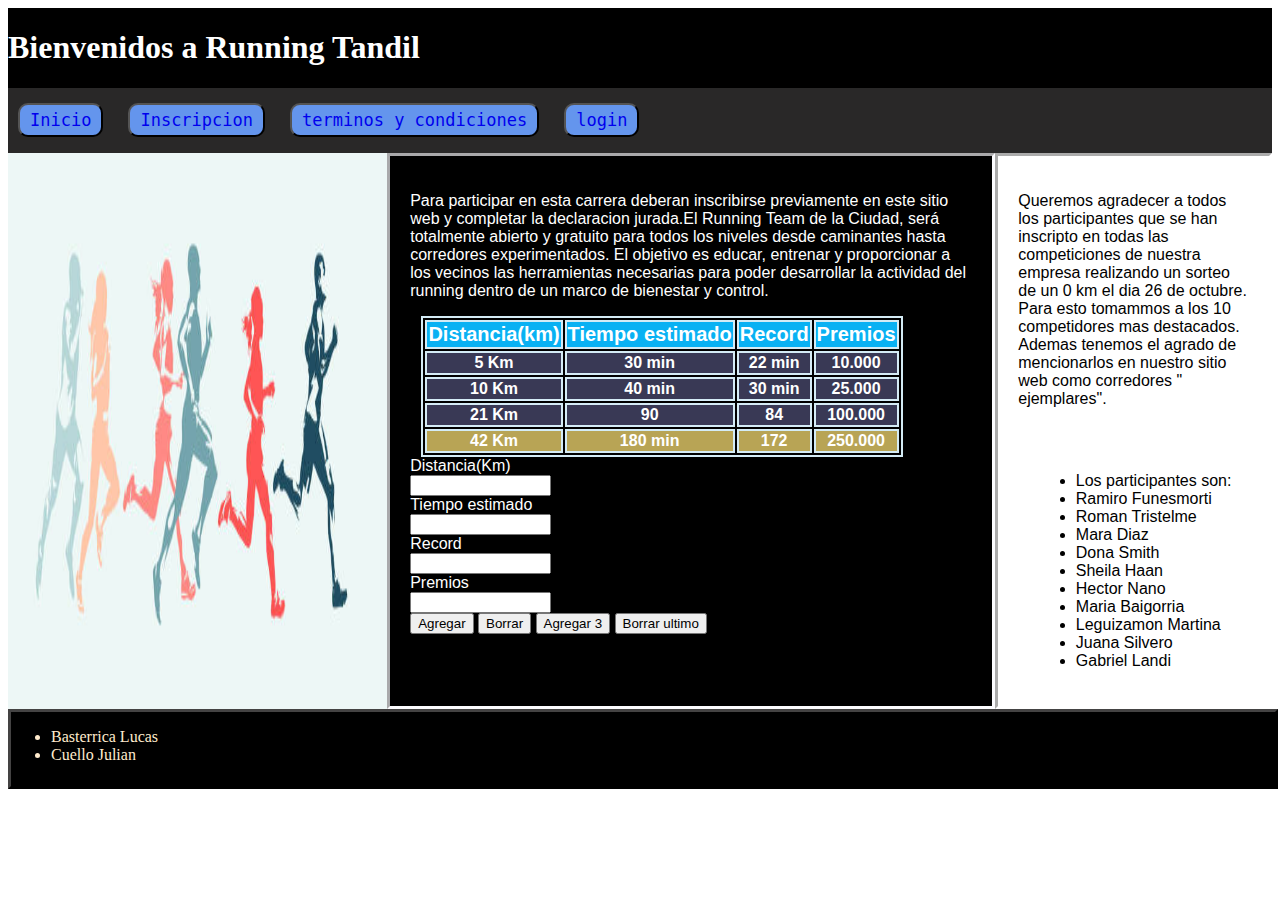
==== Running Tandil/index.html @ dcf98ca1 "Iniciando proyecyo" ====
<!DOCTYPE html>
<html lang="en">
  <head>
    <link rel="icon" href="./images/logo.jpg">
    <meta charset="UTF-8">
    <meta http-equiv="X-UA-Compatible" content="IE=edge">
    <meta name="viewport" content="width=device-width, initial-scale=1.0">
    <title>Running Tandil</title>
    <link rel="stylesheet" href="css\index.css">
    <script src="./js/index.js"></script>
  </head>
  
  <body>

    <div class="grid-container">
    
      <header class= "header">
        <h1> Bienvenidos a Running Tandil</h1>
        <button  class="btn-menu">Menu</button>
        <nav class="navbar">
          <ul class="nav-group">
            <li> <button class="nav-button"> <a  href="index.html" > Inicio </a> </button></li>
            <li> <button class="nav-button"> <a  href="inscripcion.html" > Inscripcion </a> </button></li>
            <li> <button class="nav-button"> <a  href="terminos_y_condiciones.html" > terminos y condiciones </a> </button></li>
            <li> <button class="nav-button"> <a  href="login.html" > login </a> </button></li>
          </ul>
        </nav>
      </header>

      <main>

    

        <article class= "contenido_index">

          <img src="./images/varios corriendo.jpg" alt="varios_corriendo" class="imgRunning">

            <div class="div_intro_y_tabla">
              <div class="div_parrafo_indx">
                <p> Para participar en esta carrera deberan inscribirse previamente en este sitio web y completar la declaracion jurada.El Running Team de la Ciudad, será totalmente abierto y gratuito para todos los niveles desde caminantes hasta corredores experimentados. El objetivo es educar, entrenar y proporcionar a los vecinos las herramientas necesarias para poder desarrollar la actividad del running dentro de un marco de bienestar y control. </p>
              </div>
              <div class="div_tabla">
                <table>
                  <thead class="estilotabla">
                    <tr>
                      <th class="tablehead">Distancia(km)</th>
                      <th class="tablehead">Tiempo estimado</th>
                      <th class="tablehead">Record</th>
                      <th class="tablehead">Premios</th>
                    </tr>
                  </thead>
                <tbody id="tabla_dinamica">

                </tbody>
                  
                </table>
              </div>
              <div>
                  <form  class="formTabla">
                    <label for="">Distancia(Km) </label>
                    <input type="text"  class="inputTabla" id="input_Distancia"> 
                    <label for="">Tiempo estimado</label>
                    <input type="text" class="inputTabla" id="input_Tiempo">
                    <label for=""> Record</label>
                    <input type="text" class="inputTabla" id="input_Record">
                    <label for=""> Premios</label>
                    <input type="text" class="inputTabla" id="input_Premios">
                  </form>
                  <button type="button" id="buttonAgregar">
                    Agregar
                  </button>
                  <button type="button" id="buttonBorrar">
                    Borrar
                  </button>
                  <button type="button" id="buttonAgregar_xtres">
                    Agregar 3
                  </button>
                  <button type="button" id="buttonBorrar_ultimo">
                    Borrar ultimo
                  </button>

              </div>            
            </div>
            <section class="lista-participantes">

              <p>
                Queremos agradecer a todos los participantes que se han inscripto 
                en todas las competiciones de nuestra empresa realizando un sorteo 
                de un 0 km el dia 26 de octubre. Para esto tomammos a los 10 competidores mas destacados.
                Ademas tenemos el agrado de mencionarlos en nuestro sitio web como corredores " ejemplares".
              <p>
              </p>
                  <ul>
                    <li>Los participantes son:</li>
                    <li>Ramiro Funesmorti </li>
                    <li>Roman Tristelme </li>
                    <li>Mara Diaz </li>
                    <li>Dona Smith </li>
                    <li>Sheila Haan </li>
                    <li> Hector Nano </li>
                    <li> Maria Baigorria</li>
                    <li>Leguizamon Martina </li>
                    <li> Juana Silvero </li>
                    <li> Gabriel Landi </li>
                </ul>
                  
              </section>
        </article>
        
      </main>

      <footer class="integrantes">
          <ul>
              <li>Basterrica Lucas</li>
              <li>Cuello Julian</li>
          </ul>
      </footer>
    </div>
   
  </body>
</html>
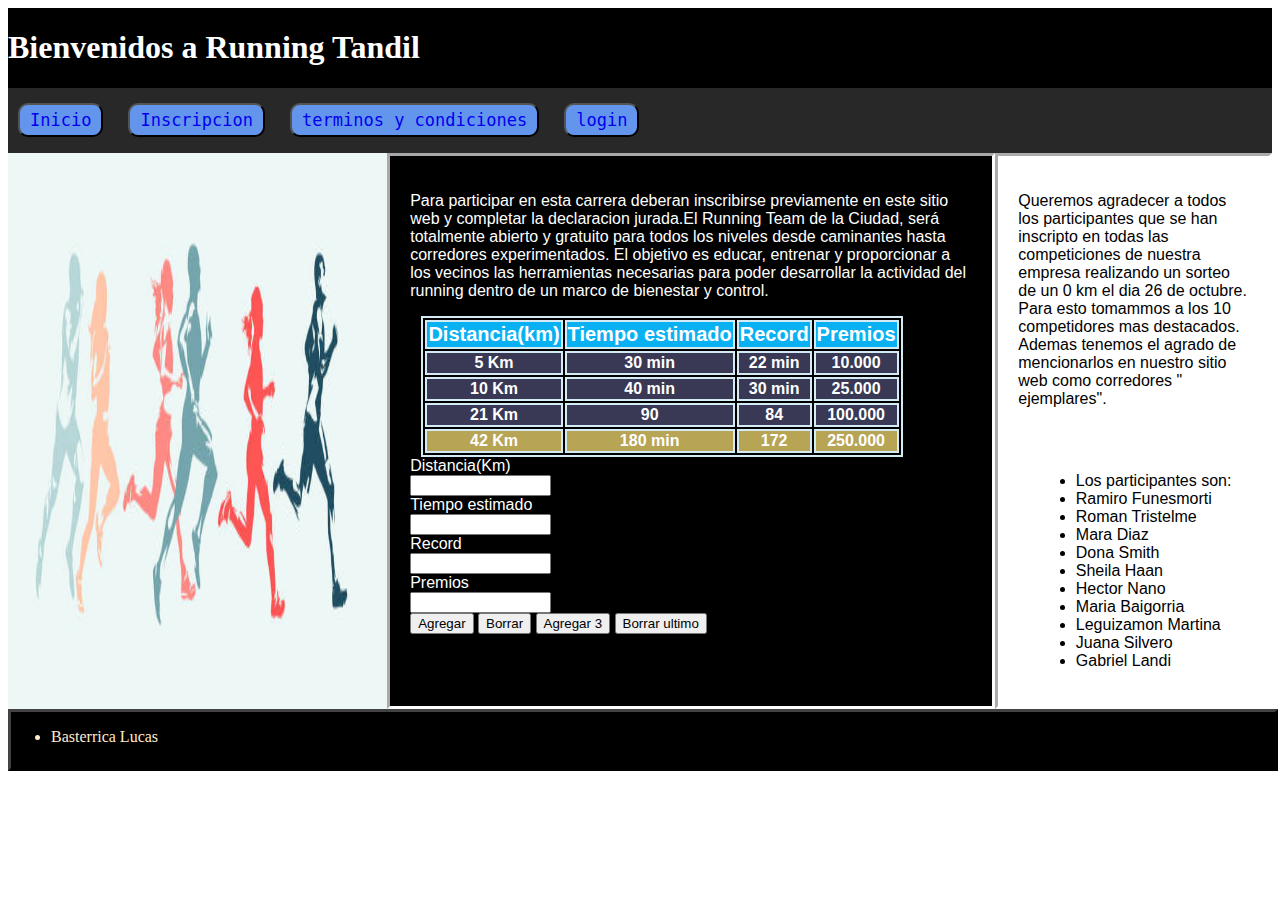
==== commit 7ed52ef0: "actualizacion definitiva captcha:clave y nombres. cambios en integrantes" ====
--- a/Running Tandil/index.html
+++ b/Running Tandil/index.html
@@ -112,7 +112,7 @@
       <footer class="integrantes">
           <ul>
               <li>Basterrica Lucas</li>
-              <li>Cuello Julian</li>
+            
           </ul>
       </footer>
     </div>
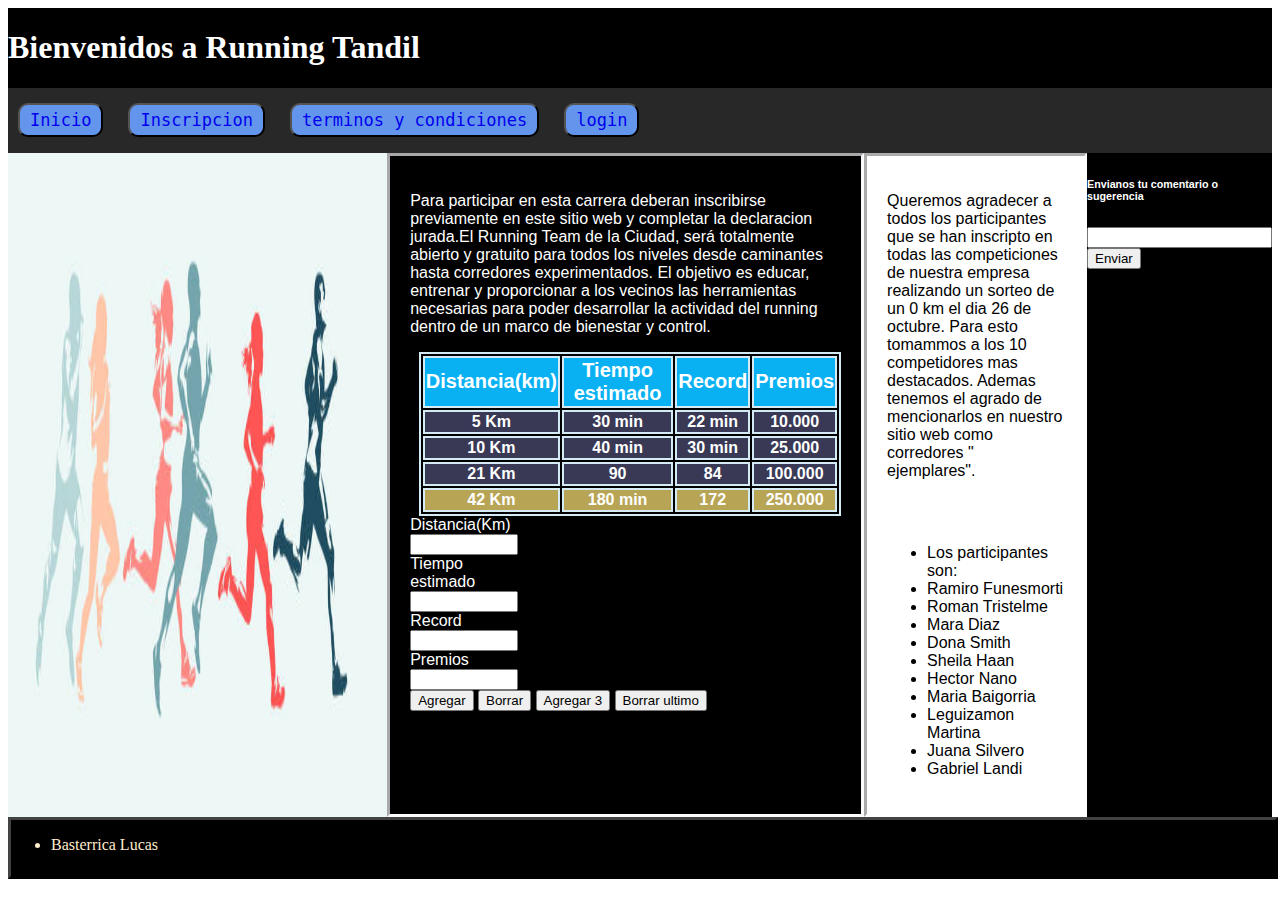
==== commit 57701b1b: "Agrego input para comentarios o sugerencias en index" ====
--- a/Running Tandil/index.html
+++ b/Running Tandil/index.html
@@ -105,6 +105,11 @@
                 </ul>
                   
               </section>
+              <section>
+                <h6>Envianos tu comentario o sugerencia</h6>
+                <input type="text" name="comentario" id="input_comentario">
+                <button type="submit" id="buttonComentario">Enviar</button>
+              </section>
         </article>
         
       </main>
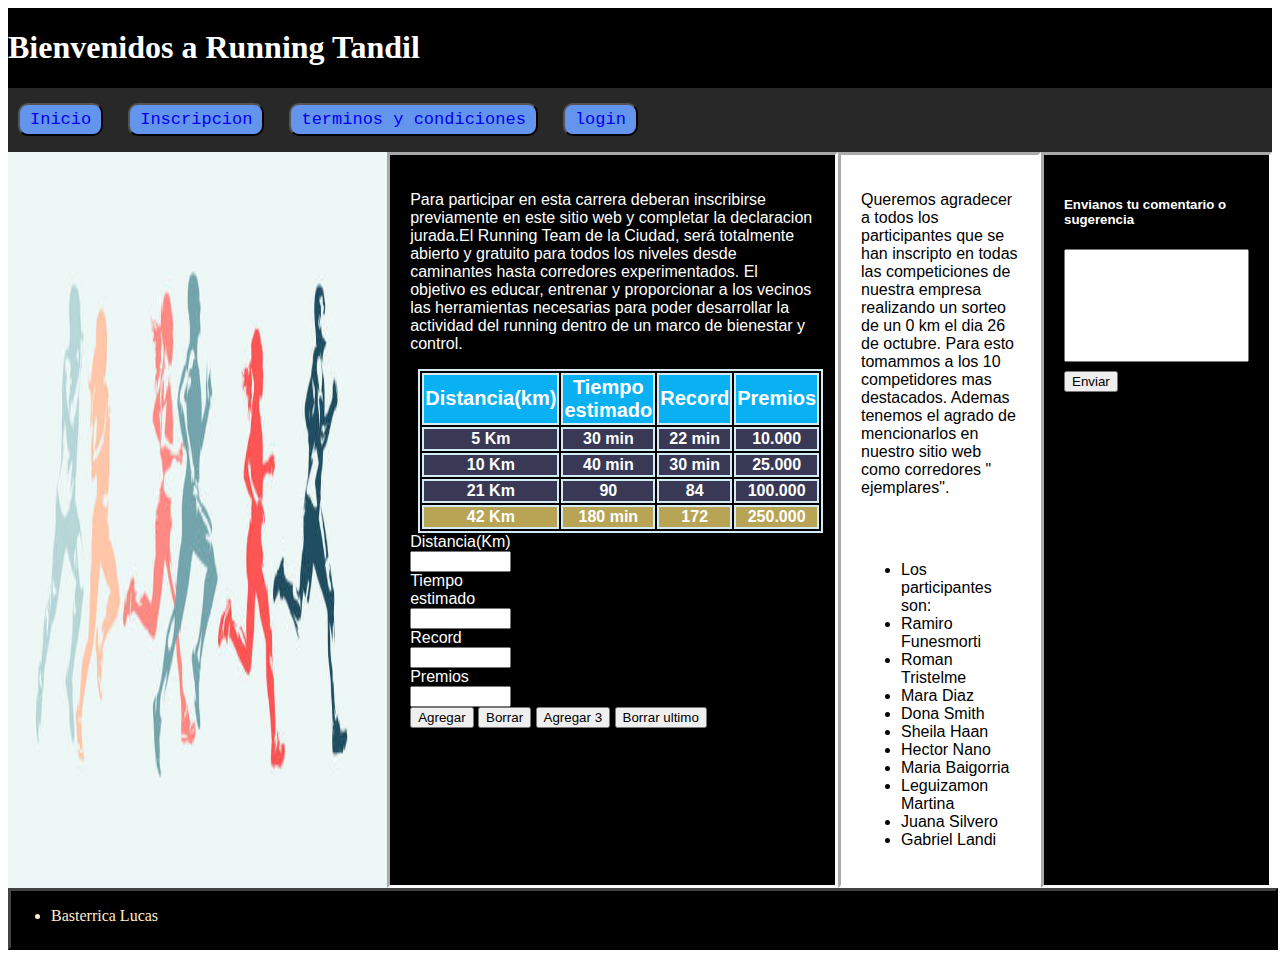
==== commit f22782d8: "Cambio estilo input comentarios o sugerencias" ====
--- a/Running Tandil/index.html
+++ b/Running Tandil/index.html
@@ -105,8 +105,8 @@
                 </ul>
                   
               </section>
-              <section>
-                <h6>Envianos tu comentario o sugerencia</h6>
+              <section class="div_intro_y_tabla">
+                <h5>Envianos tu comentario o sugerencia</h5>
                 <input type="text" name="comentario" id="input_comentario">
                 <button type="submit" id="buttonComentario">Enviar</button>
               </section>
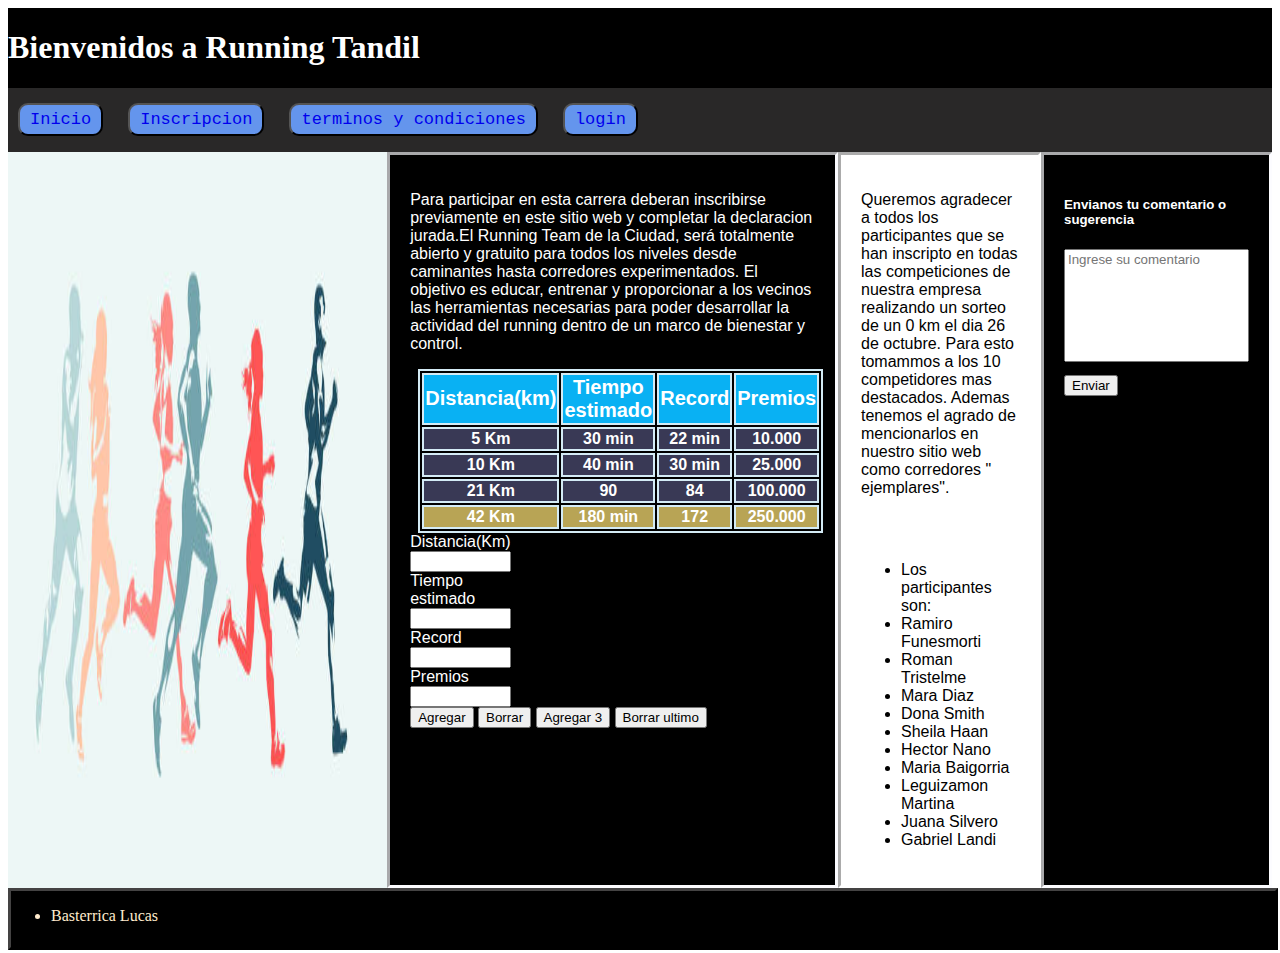
==== commit 1e89cec4: "Agregado mensaje de agradecimiento para comentario o sugerencia" ====
--- a/Running Tandil/index.html
+++ b/Running Tandil/index.html
@@ -107,8 +107,9 @@
               </section>
               <section class="div_intro_y_tabla">
                 <h5>Envianos tu comentario o sugerencia</h5>
-                <input type="text" name="comentario" id="input_comentario">
+                <input type="text" name="comentario" id="input_comentario" placeholder="Ingrese su comentario">
                 <button type="submit" id="buttonComentario">Enviar</button>
+                <p class="textoAgradecimiento">Gracias!</p>
               </section>
         </article>
         
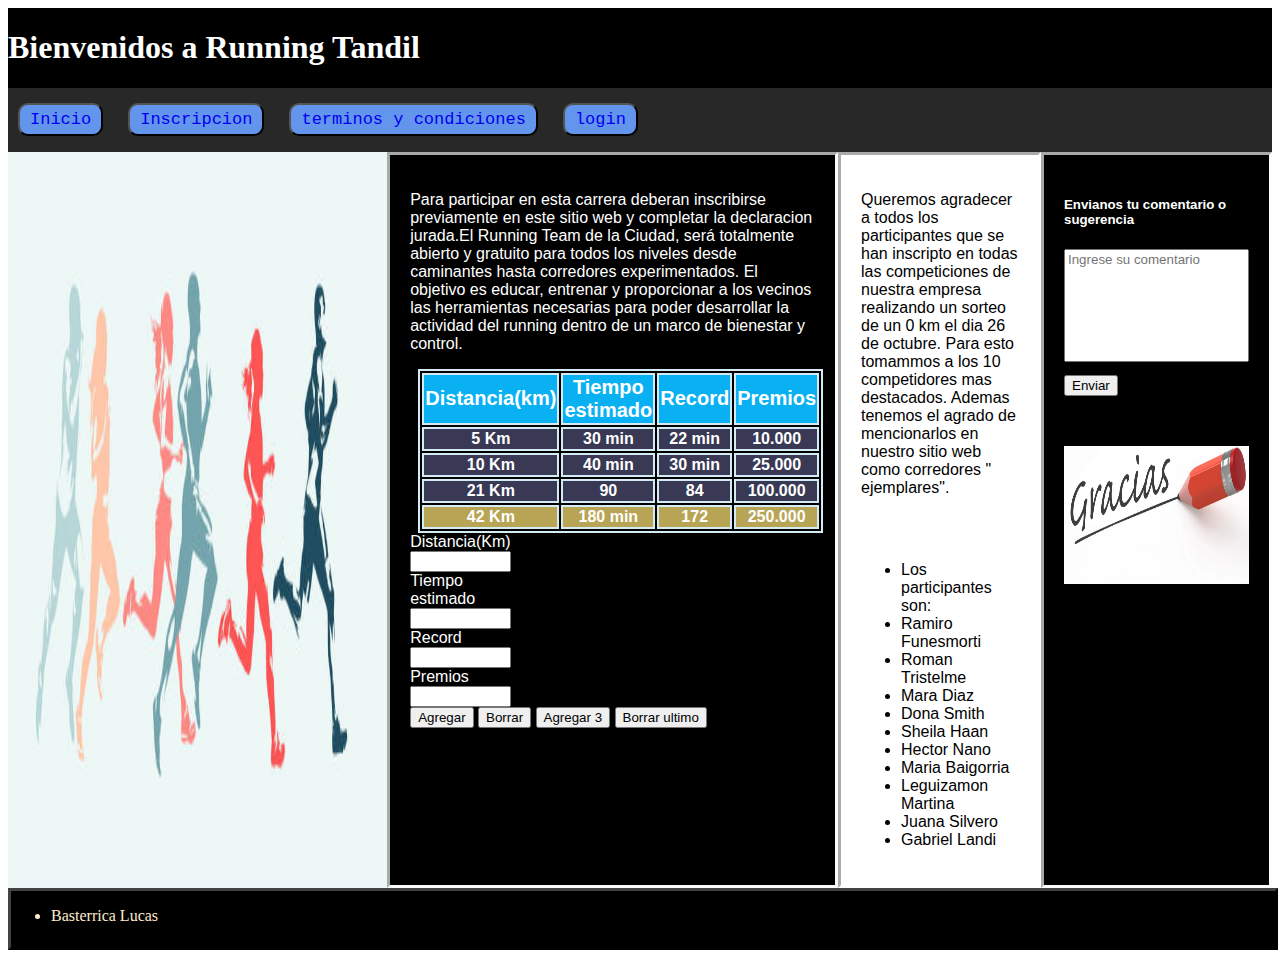
==== commit 64d7a45b: "añado imagen agradecimiento section comentarios" ====
--- a/Running Tandil/index.html
+++ b/Running Tandil/index.html
@@ -110,6 +110,7 @@
                 <input type="text" name="comentario" id="input_comentario" placeholder="Ingrese su comentario">
                 <button type="submit" id="buttonComentario">Enviar</button>
                 <p class="textoAgradecimiento">Gracias!</p>
+                <img src="/Running Tandil/images/imagen_gracias.webp" alt="imagen-gracias" id="imagenGracias">
               </section>
         </article>
         
